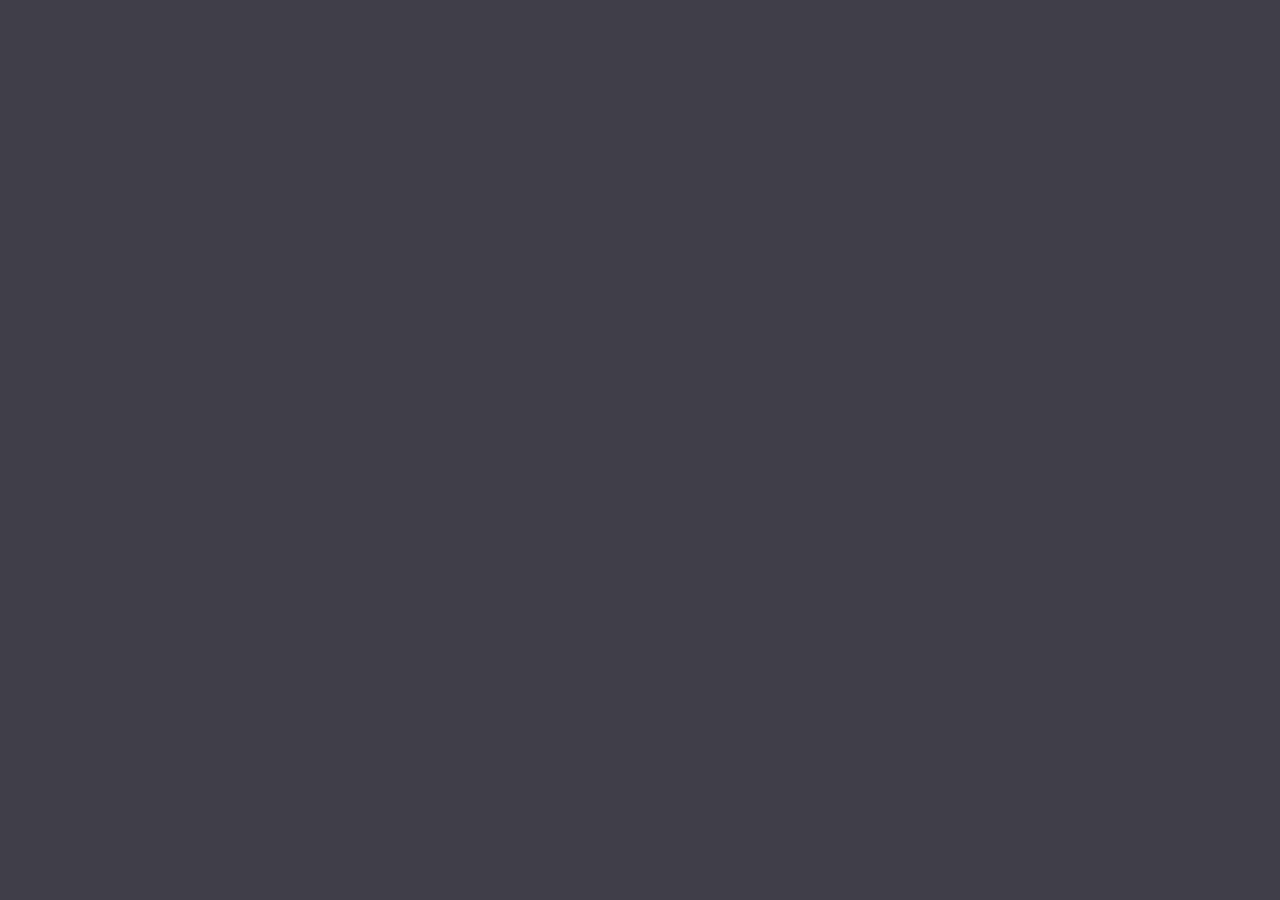
==== game.html @ 90e6b2ad "Initial commit" ====
<!DOCTYPE html>
<html lang="en">
<head>
  <meta charset="UTF-8">
  <meta http-equiv="X-UA-Compatible" content="IE=edge">
  <meta name="viewport" content="width=device-width, initial-scale=1.0">
  <title>sm64-web</title>
  <link rel="stylesheet" href="src/style.css">
</head>
<body>
  <div id="container">
    <canvas class="emscripten" id="canvas"></canvas>
  </div>
  <script type='text/javascript'>
      var Module = {
        preRun: [],
        postRun: [],
        print: (function() {
          return function(text) {
            if (arguments.length > 1) text = Array.prototype.slice.call(arguments).join(' ');
            console.log(text);
          };
        })(),
        printErr: function(text) {
          if (arguments.length > 1)
            text = Array.prototype.slice.call(arguments).join(' ');
          console.error(text);
        },
        canvas: (function() {
          var canvas = document.getElementById('canvas');
          canvas.width = window.innerWidth; // Todo: how to do this from c++
          canvas.height = window.innerHeight;
          canvas.addEventListener("webglcontextlost", function(e) {
            alert('WebGL context lost. You will need to reload the page.');
            e.preventDefault();
          }, false);
          return canvas;
        })(),
        setStatus: function(text) {
        }
      };
  </script> 
  <script async type="text/javascript" src=
  "src/sm64.us.f3dex2e.js"></script>
</body>
</html>
---- src/style.css ----
@font-face {
  font-family: SGp;
  src: url(ShinGoBold.otf);
  font-weight: bold;
}

body,
html {
  margin: 0;
  padding: 0;
  width: 100vw;
  min-height: 100vh;
  background-color: #3d3e47;
  font-family: SGp, sans-serif;
  color: white;
  image-rendering: pixelated;
  scrollbar-width: none;
}

::-webkit-scrollbar {
  display: none;
}

#container {
  width: 100vw;
  height: 100vh;
  display: flex;
  align-items: center;
  justify-content: center;
}

canvas {
  width: 100vw;
  height: 100vh; /* emscripten canvas */
}

#controls {
  margin-left: 1em;
  display: flex;
  align-items: center;
}

#features {
  padding-left: 4em;
}

button {
  background-color: white;
  color: #396fdb;
  padding: 15px 32px;
  text-align: center;
  text-decoration: none;
  border-radius: 10px;
  font-size: 16px;
  transition-duration: 500ms;
  font-family: SGp, sans-serif;
  border: 2px solid #396fdb;
}

button:hover {
  background-color: #396fdb;
  color: white;
  border: 2px solid white;
}

h2>em {
  color: #7696d5;
}

a {
  color: #7696d5;
  text-decoration: none;
  font-size: 1em;
  transition-duration: 525ms;
}

a:hover {
  color: #396fdb;
  font-size: 1.2em;
}

.moi {
  color: white;
  font-size: 1em;
}

.moi:hover {
  color: black;
  font-size: 1em;
}
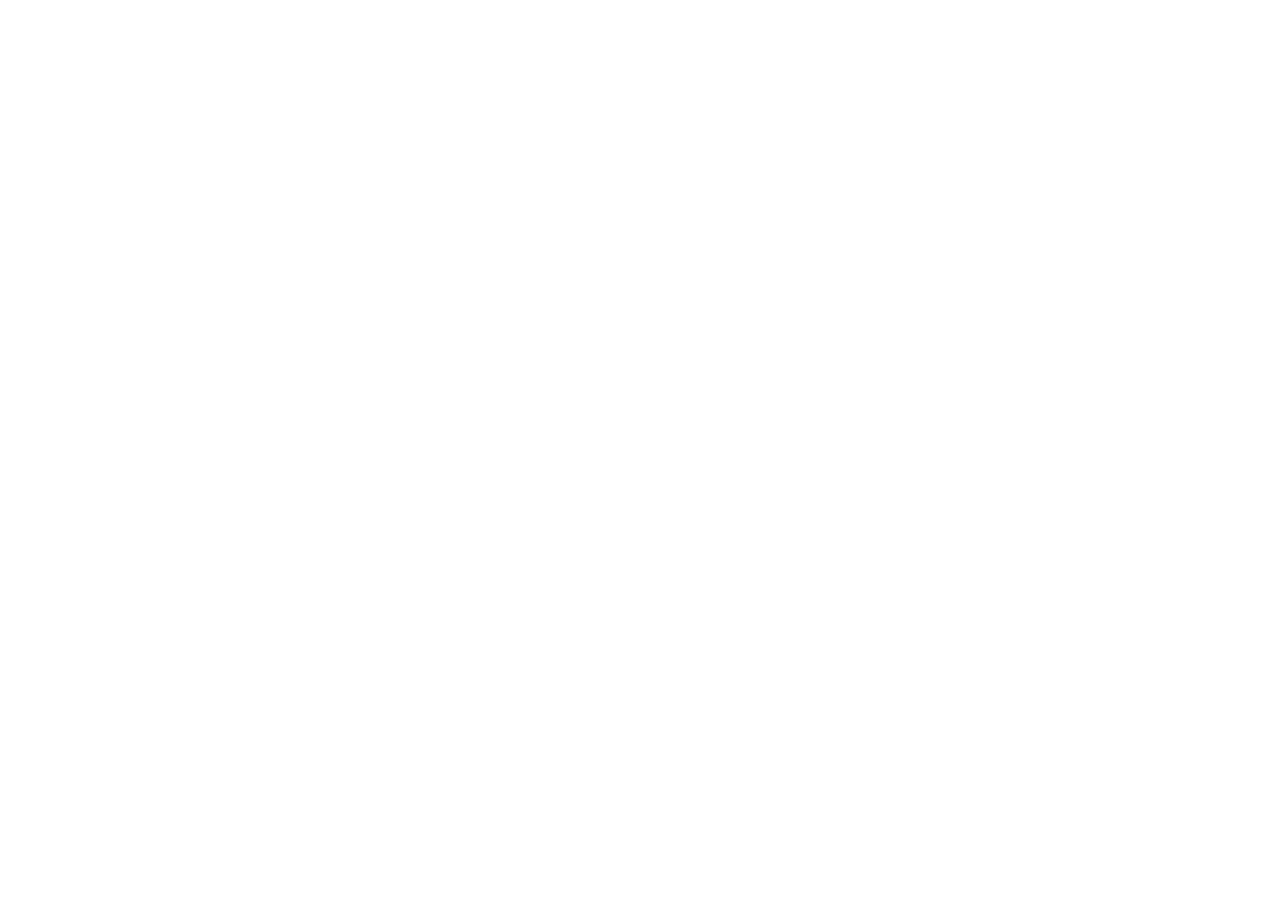
==== commit be2957f2: "small improvements" ====
--- a/game.html
+++ b/game.html
@@ -4,8 +4,10 @@
   <meta charset="UTF-8">
   <meta http-equiv="X-UA-Compatible" content="IE=edge">
   <meta name="viewport" content="width=device-width, initial-scale=1.0">
+  <link rel="shortcut icon" href="favicon.png" type="image/x-icon">
   <title>sm64-web</title>
-  <link rel="stylesheet" href="src/style.css">
+  <link rel="shortcut icon" href="favicon64x64.png" type="image/x-icon">
+  <link rel="stylesheet" href="src/game.css">
 </head>
 <body>
   <div id="container">
--- a/src/game.css
+++ b/src/game.css
@@ -0,0 +1,26 @@
+body, html {
+  margin: 0;
+  padding: 0;
+  width: 100vw;
+  min-height: 100vh;
+  color: white;
+  image-rendering: pixelated;
+  scrollbar-width: none;
+}
+
+::-webkit-scrollbar {
+  display: none;
+}
+
+#container {
+  width: 100vw;
+  height: 100vh;
+  display: flex;
+  align-items: center;
+  justify-content: center;
+}
+
+canvas {
+  width: 100vw;
+  height: 100vh; /* emscripten canvas */
+}